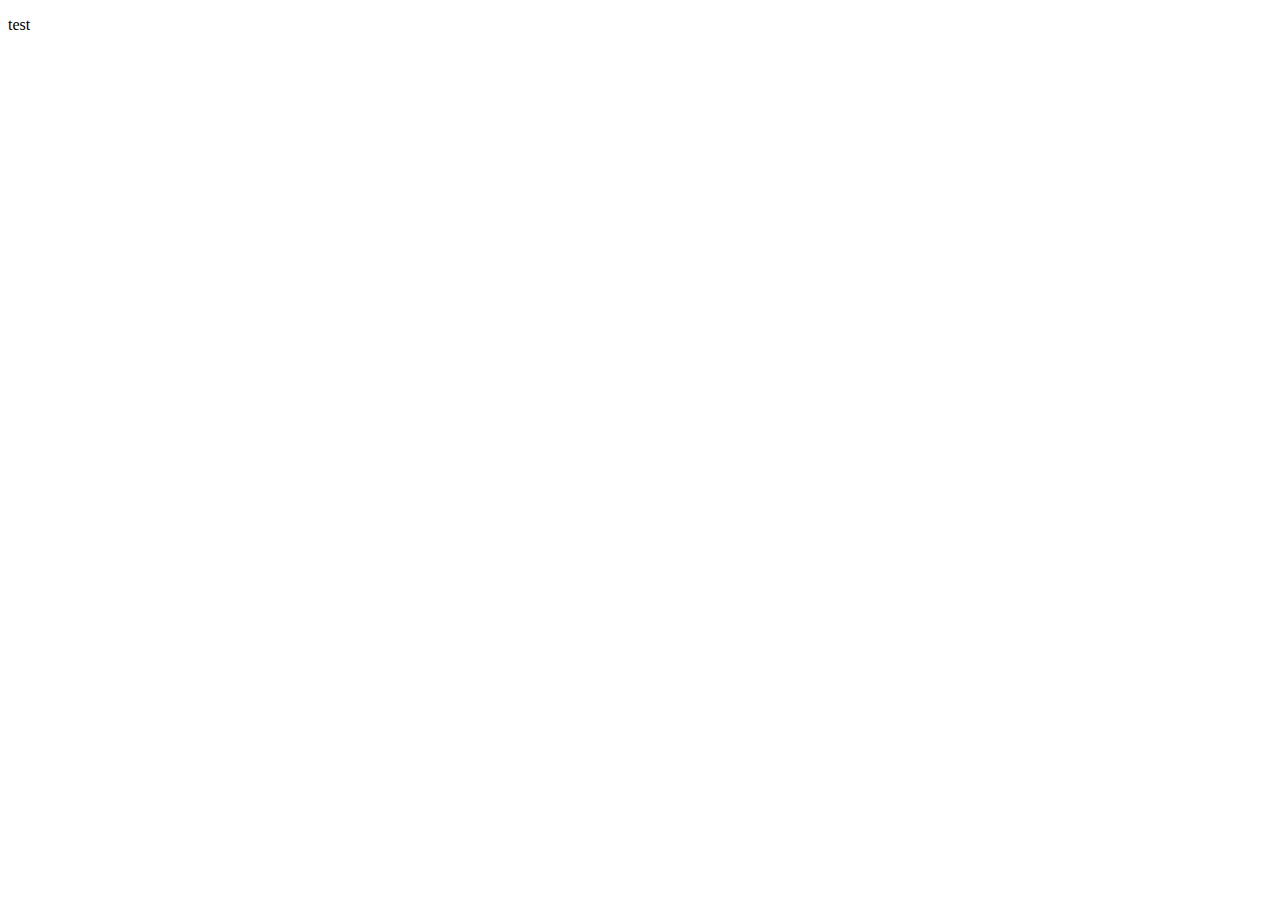
==== acceuil.html @ 52a5bd41 "Update acceuil.html" ====
<!doctype html>
<html>
<head>
  <title>Exemple</title>
  <script type="text/javascript" src="script.js"></script>
  <link href="style.css" rel="stylesheet" type="text/css"/>
  <meta charset="utf-8"/>
</head>
<body>
  <p>test</p>
</body>
</html>
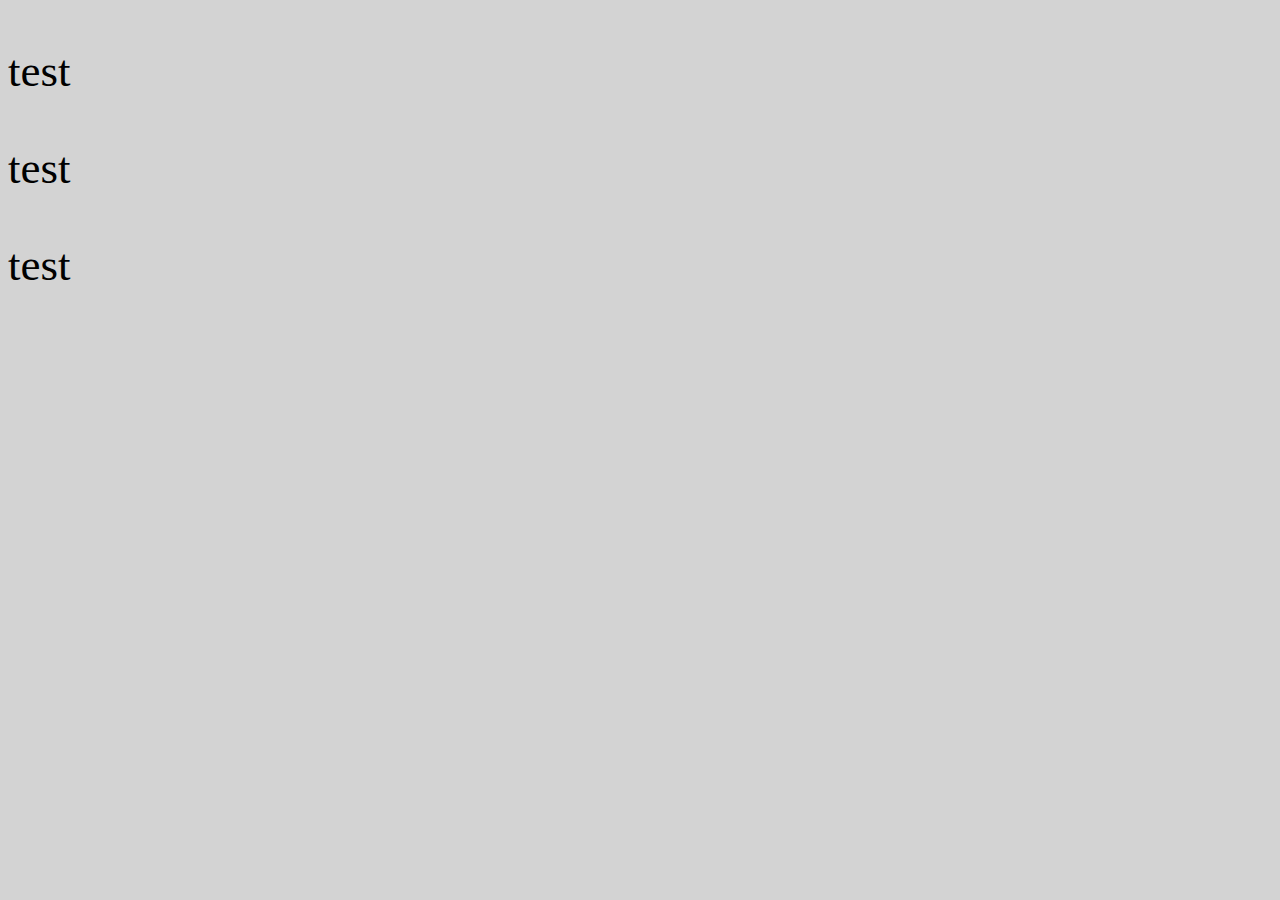
==== commit 270e1999: "Update acceuil.html" ====
--- a/acceuil.html
+++ b/acceuil.html
@@ -8,5 +8,7 @@
 </head>
 <body>
   <p>test</p>
+  <p>test</p>
+  <p>test</p>
 </body>
 </html>
--- a/style.css
+++ b/style.css
@@ -0,0 +1,6 @@
+p{
+  font-size:45px;
+}
+body{
+  background-color: lightgrey;
+}
